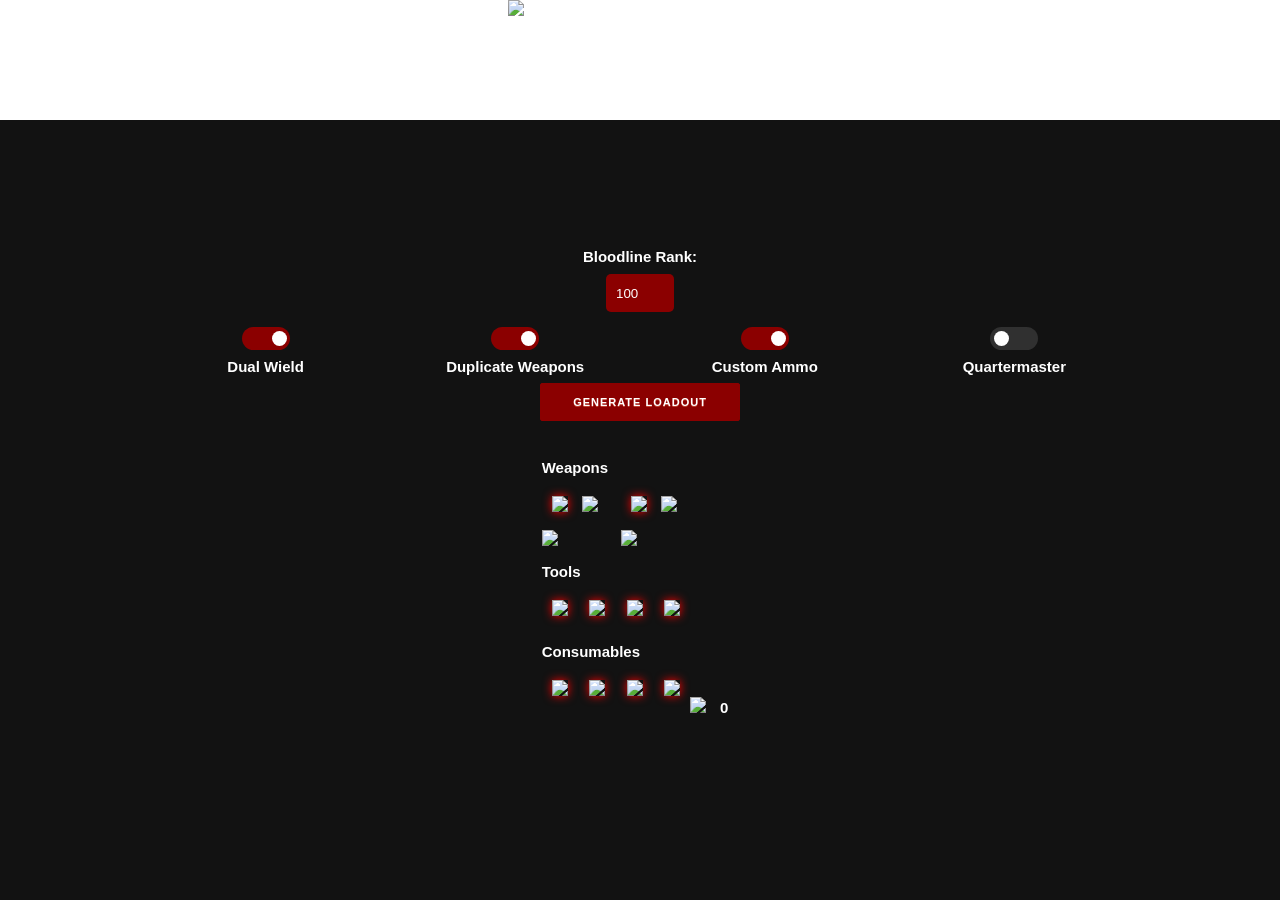
==== chaos-loadout.html @ 26f7b13d "updated to include the new external skeleton.css library. not much has change apart from some format" ====
<!DOCTYPE html>

<html lang="en">

<head>
  <meta charset="utf-8">
  <title>Hunt Random Loadout Generator</title>
  <meta name="description" content="A random loadout generator for the game Hunt : Showdown.">
  <meta name="author" content="RichardCQC">
  <link rel="stylesheet" href="ext/Skeleton-2.0.4/css/skeleton.css">
  <link rel="stylesheet" href="css/style.css">

  <script src="js/script.js"></script>
  <script>
    window.onload = function () {
      setParameterValues();
      activateEvents();
    }
  </script>
  <link rel="icon" type="image/png" href="img/navicon.png">
</head>

<body>
  <div class="full-width-container">
    <div class="row">
      <div class="header">
        <img src="img/banner.jpg" alt="Hunt Showndown Loadout Generator" />
      </div>
    </div>
    <div class="row grey-background">
      <div class="option-menu">
        <div class="one columns">
          <a id="nav-toggle" class="noselect" onclick="toggleMenu()">&#9776;</a>
        </div>
        <div id="menu" class="eleven columns">
          <div class="three columns option">
            <label class="switch">
              <input type="checkbox" id="sound" name="sound" checked />
              <span class="slider round"></span>
            </label>
            <label for="sound">Sound</label>
          </div>
          <div class="three columns option">
            <label class="switch">
              <input type="checkbox" id="anim" name="anim" checked />
              <span class="slider round"></span>
            </label>
            <label for="anim">Roll Animation</label>
          </div>
          <div class="three columns option">
            <a class="linkbutton" href="home.html">Back to Home!</a>
          </div>
        </div>
      </div>
    </div>
  </div>
  <div class="container">
    <div class="row">
      <div class="body-content">
        <form onsubmit="return false">
          <div class="row">
            <label for="rank">Bloodline Rank:</label>
            <input type="number" id="rank" name="rank" min="1" max="100" value="100">
          </div>
          <div class="row">
            <div class="three columns option">
              <label class="switch">
                <input type="checkbox" id="dual" name="dual" checked />
                <span class="slider round"></span>
              </label>
              <label for="dual">Dual Wield</label>
            </div>
            <div class="three columns option">
              <label class="switch">
                <input type="checkbox" id="dup" name="dup" checked />
                <span class="slider round"></span>
              </label>
              <label for="dup">Duplicate Weapons</label>
            </div>
            <div class="three columns option">
              <label class="switch">
                <input type="checkbox" id="customammo" name="customammo" checked />
                <span class="slider round"></span>
              </label>
              <label for="customammo">Custom Ammo</label>
            </div>
            <div class="three columns option">
              <label class="switch">
                <input type="checkbox" id="quartermaster" name="quartermaster" />
                <span class="slider round"></span>
              </label>
              <label for="quartermaster">Quartermaster</label>
            </div>
          </div>
          <div class="row">
            <button id="generate_loadout" type="submit" class="red-button">Generate Loadout</button>
          </div>
        </form>
      </div>
    </div>

    <div class="row loadout"> 
        <label>Weapons</label>
        <div class="row">

          <div class="six columns">
            <input type="checkbox" id="weapon1" checked="true" />
            <label class="noselect" for="weapon1"><img id="w1" src="img/emptyLarge.jpg" /></label>
            <img class="hover1" src="img/reroll.jpg" onclick="reroll('weapon1')" />
            <img class="hover2" src="img/previous.jpg" onclick="previous('weapon1')" />
            <img class="overlay1" id="w1a1" src="img/ammo/none.png" />
            <img class="overlay2" id="w1a2" src="img/ammo/none.png" />
          </div>
          <div class="six columns">
            <input type="checkbox" id="weapon2" checked="true" />
            <label class="noselect" for="weapon2"><img id="w2" src="img/emptySmall.jpg" /></label>
            <img class="hover1" src="img/reroll.jpg" onclick="reroll('weapon2')" />
            <img class="hover2" src="img/previous.jpg" onclick="previous('weapon2')" />
            <img class="overlay1" id="w2a1" src="img/ammo/none.png" />
            <img class="overlay2" id="w2a2" src="img/ammo/none.png" />
          </div>
        </div>
        <label>Tools</label>
        <div class="row">
          <div class="three columns">
            <input type="checkbox" class="tool" id="tool1" checked />
            <label class="noselect" for="tool1"><img id="t1" src="img/emptySmall.jpg" /></label>
            <img class="hover1" src="img/reroll.jpg" onclick="reroll('tool1')" />
            <img class="hover2" src="img/previous.jpg" onclick="previous('tool1')" />
          </div>
          <div class="three columns">
            <input type="checkbox" class="tool" id="tool2" checked />
            <label class="noselect" for="tool2"><img id="t2" src="img/emptySmall.jpg" /></label>
            <img class="hover1" src="img/reroll.jpg" onclick="reroll('tool2')" />
            <img class="hover2" src="img/previous.jpg" onclick="previous('tool2')" />
          </div>
          <div class="three columns">
            <input type="checkbox" class="tool" id="tool3" checked />
            <label class="noselect" for="tool3"><img id="t3" src="img/emptySmall.jpg" /></label>
            <img class="hover1" src="img/reroll.jpg" onclick="reroll('tool3')" />
            <img class="hover2" src="img/previous.jpg" onclick="previous('tool3')" />
          </div>
          <div class="three columns">
            <input type="checkbox" class="tool" id="tool4" checked />
            <label class="noselect" for="tool4"><img id="t4" src="img/emptySmall.jpg" /></label>
            <img class="hover1" src="img/reroll.jpg" onclick="reroll('tool4')" />
            <img class="hover2" src="img/previous.jpg" onclick="previous('tool4')" />
          </div>
        </div>
        <label>Consumables</label>
        <div class="row">
          <div class="three columns">
            <input type="checkbox" id="consumable1" checked />
            <label class="noselect" for="consumable1"><img id="c1" src="img/emptySmall.jpg" /></label>
            <img class="hover1" src="img/reroll.jpg" onclick="reroll('consumable1')" />
            <img class="hover2" src="img/previous.jpg" onclick="previous('consumable1')" />
          </div>
          <div class="three columns">
            <input type="checkbox" id="consumable2" checked />
            <label class="noselect" for="consumable2"><img id="c2" src="img/emptySmall.jpg" /></label>
            <img class="hover1" src="img/reroll.jpg" onclick="reroll('consumable2')" />
            <img class="hover2" src="img/previous.jpg" onclick="previous('consumable2')" />
          </div>
          <div class="three columns">
            <input type="checkbox" id="consumable3" checked />
            <label class="noselect" for="consumable3"><img id="c3" src="img/emptySmall.jpg" /></label>
            <img class="hover1" src="img/reroll.jpg" onclick="reroll('consumable3')" />
            <img class="hover2" src="img/previous.jpg" onclick="previous('consumable3')" />
          </div>
          <div class="three columns">
            <input type="checkbox" id="consumable4" checked />
            <label class="noselect" for="consumable4"><img id="c4" src="img/emptySmall.jpg" /></label>
            <img class="hover1" src="img/reroll.jpg" onclick="reroll('consumable4')" />
            <img class="hover2" src="img/previous.jpg" onclick="previous('consumable4')" />
          </div>
        </div>
        <div id="under">
          <img src="img/dollars.png" />
          <label id="priceTotal">0</label>
        </div>
    </div>




    <audio id="tick" autoplay="autoplay">
      <source src="sound/tick.wav">
      </source>
    </audio>
    <audio id="found" autoplay="autoplay">
      <source src="sound/found.m4a">
      </source>
    </audio>
  </div>
</body>

</html>
---- ext/Skeleton-2.0.4/css/skeleton.css ----
/*
* Skeleton V2.0.4
* Copyright 2014, Dave Gamache
* www.getskeleton.com
* Free to use under the MIT license.
* http://www.opensource.org/licenses/mit-license.php
* 12/29/2014
*/


/* Table of contents
––––––––––––––––––––––––––––––––––––––––––––––––––
- Grid
- Base Styles
- Typography
- Links
- Buttons
- Forms
- Lists
- Code
- Tables
- Spacing
- Utilities
- Clearing
- Media Queries
*/


/* Grid
–––––––––––––––––––––––––––––––––––––––––––––––––– */
.container {
  position: relative;
  width: 100%;
  max-width: 960px;
  margin: 0 auto;
  padding: 0 20px;
  box-sizing: border-box; }
.column,
.columns {
  width: 100%;
  float: left;
  box-sizing: border-box; }

/* For devices larger than 400px */
@media (min-width: 400px) {
  .container {
    width: 85%;
    padding: 0; }
}

/* For devices larger than 550px */
@media (min-width: 550px) {
  .container {
    width: 80%; }
  .column,
  .columns {
    margin-left: 4%; }
  .column:first-child,
  .columns:first-child {
    margin-left: 0; }

  .one.column,
  .one.columns                    { width: 4.66666666667%; }
  .two.columns                    { width: 13.3333333333%; }
  .three.columns                  { width: 22%;            }
  .four.columns                   { width: 30.6666666667%; }
  .five.columns                   { width: 39.3333333333%; }
  .six.columns                    { width: 48%;            }
  .seven.columns                  { width: 56.6666666667%; }
  .eight.columns                  { width: 65.3333333333%; }
  .nine.columns                   { width: 74.0%;          }
  .ten.columns                    { width: 82.6666666667%; }
  .eleven.columns                 { width: 91.3333333333%; }
  .twelve.columns                 { width: 100%; margin-left: 0; }

  .one-third.column               { width: 30.6666666667%; }
  .two-thirds.column              { width: 65.3333333333%; }

  .one-half.column                { width: 48%; }

  /* Offsets */
  .offset-by-one.column,
  .offset-by-one.columns          { margin-left: 8.66666666667%; }
  .offset-by-two.column,
  .offset-by-two.columns          { margin-left: 17.3333333333%; }
  .offset-by-three.column,
  .offset-by-three.columns        { margin-left: 26%;            }
  .offset-by-four.column,
  .offset-by-four.columns         { margin-left: 34.6666666667%; }
  .offset-by-five.column,
  .offset-by-five.columns         { margin-left: 43.3333333333%; }
  .offset-by-six.column,
  .offset-by-six.columns          { margin-left: 52%;            }
  .offset-by-seven.column,
  .offset-by-seven.columns        { margin-left: 60.6666666667%; }
  .offset-by-eight.column,
  .offset-by-eight.columns        { margin-left: 69.3333333333%; }
  .offset-by-nine.column,
  .offset-by-nine.columns         { margin-left: 78.0%;          }
  .offset-by-ten.column,
  .offset-by-ten.columns          { margin-left: 86.6666666667%; }
  .offset-by-eleven.column,
  .offset-by-eleven.columns       { margin-left: 95.3333333333%; }

  .offset-by-one-third.column,
  .offset-by-one-third.columns    { margin-left: 34.6666666667%; }
  .offset-by-two-thirds.column,
  .offset-by-two-thirds.columns   { margin-left: 69.3333333333%; }

  .offset-by-one-half.column,
  .offset-by-one-half.columns     { margin-left: 52%; }

}


/* Base Styles
–––––––––––––––––––––––––––––––––––––––––––––––––– */
/* NOTE
html is set to 62.5% so that all the REM measurements throughout Skeleton
are based on 10px sizing. So basically 1.5rem = 15px :) */
html {
  font-size: 62.5%; }
body {
  font-size: 1.5em; /* currently ems cause chrome bug misinterpreting rems on body element */
  line-height: 1.6;
  font-weight: 400;
  font-family: "Raleway", "HelveticaNeue", "Helvetica Neue", Helvetica, Arial, sans-serif;
  color: #222; }


/* Typography
–––––––––––––––––––––––––––––––––––––––––––––––––– */
h1, h2, h3, h4, h5, h6 {
  margin-top: 0;
  margin-bottom: 2rem;
  font-weight: 300; }
h1 { font-size: 4.0rem; line-height: 1.2;  letter-spacing: -.1rem;}
h2 { font-size: 3.6rem; line-height: 1.25; letter-spacing: -.1rem; }
h3 { font-size: 3.0rem; line-height: 1.3;  letter-spacing: -.1rem; }
h4 { font-size: 2.4rem; line-height: 1.35; letter-spacing: -.08rem; }
h5 { font-size: 1.8rem; line-height: 1.5;  letter-spacing: -.05rem; }
h6 { font-size: 1.5rem; line-height: 1.6;  letter-spacing: 0; }

/* Larger than phablet */
@media (min-width: 550px) {
  h1 { font-size: 5.0rem; }
  h2 { font-size: 4.2rem; }
  h3 { font-size: 3.6rem; }
  h4 { font-size: 3.0rem; }
  h5 { font-size: 2.4rem; }
  h6 { font-size: 1.5rem; }
}

p {
  margin-top: 0; }


/* Links
–––––––––––––––––––––––––––––––––––––––––––––––––– */
a {
  color: #1EAEDB; }
a:hover {
  color: #0FA0CE; }


/* Buttons
–––––––––––––––––––––––––––––––––––––––––––––––––– */
.button,
button,
input[type="submit"],
input[type="reset"],
input[type="button"] {
  display: inline-block;
  height: 38px;
  padding: 0 30px;
  color: #555;
  text-align: center;
  font-size: 11px;
  font-weight: 600;
  line-height: 38px;
  letter-spacing: .1rem;
  text-transform: uppercase;
  text-decoration: none;
  white-space: nowrap;
  background-color: transparent;
  border-radius: 4px;
  border: 1px solid #bbb;
  cursor: pointer;
  box-sizing: border-box; }
.button:hover,
button:hover,
input[type="submit"]:hover,
input[type="reset"]:hover,
input[type="button"]:hover,
.button:focus,
button:focus,
input[type="submit"]:focus,
input[type="reset"]:focus,
input[type="button"]:focus {
  color: #333;
  border-color: #888;
  outline: 0; }
.button.button-primary,
button.button-primary,
input[type="submit"].button-primary,
input[type="reset"].button-primary,
input[type="button"].button-primary {
  color: #FFF;
  background-color: #33C3F0;
  border-color: #33C3F0; }
.button.button-primary:hover,
button.button-primary:hover,
input[type="submit"].button-primary:hover,
input[type="reset"].button-primary:hover,
input[type="button"].button-primary:hover,
.button.button-primary:focus,
button.button-primary:focus,
input[type="submit"].button-primary:focus,
input[type="reset"].button-primary:focus,
input[type="button"].button-primary:focus {
  color: #FFF;
  background-color: #1EAEDB;
  border-color: #1EAEDB; }


/* Forms
–––––––––––––––––––––––––––––––––––––––––––––––––– */
input[type="email"],
input[type="number"],
input[type="search"],
input[type="text"],
input[type="tel"],
input[type="url"],
input[type="password"],
textarea,
select {
  height: 38px;
  padding: 6px 10px; /* The 6px vertically centers text on FF, ignored by Webkit */
  background-color: #fff;
  border: 1px solid #D1D1D1;
  border-radius: 4px;
  box-shadow: none;
  box-sizing: border-box; }
/* Removes awkward default styles on some inputs for iOS */
input[type="email"],
input[type="number"],
input[type="search"],
input[type="text"],
input[type="tel"],
input[type="url"],
input[type="password"],
textarea {
  -webkit-appearance: none;
     -moz-appearance: none;
          appearance: none; }
textarea {
  min-height: 65px;
  padding-top: 6px;
  padding-bottom: 6px; }
input[type="email"]:focus,
input[type="number"]:focus,
input[type="search"]:focus,
input[type="text"]:focus,
input[type="tel"]:focus,
input[type="url"]:focus,
input[type="password"]:focus,
textarea:focus,
select:focus {
  border: 1px solid #33C3F0;
  outline: 0; }
label,
legend {
  display: block;
  margin-bottom: .5rem;
  font-weight: 600; }
fieldset {
  padding: 0;
  border-width: 0; }
input[type="checkbox"],
input[type="radio"] {
  display: inline; }
label > .label-body {
  display: inline-block;
  margin-left: .5rem;
  font-weight: normal; }


/* Lists
–––––––––––––––––––––––––––––––––––––––––––––––––– */
ul {
  list-style: circle inside; }
ol {
  list-style: decimal inside; }
ol, ul {
  padding-left: 0;
  margin-top: 0; }
ul ul,
ul ol,
ol ol,
ol ul {
  margin: 1.5rem 0 1.5rem 3rem;
  font-size: 90%; }
li {
  margin-bottom: 1rem; }


/* Code
–––––––––––––––––––––––––––––––––––––––––––––––––– */
code {
  padding: .2rem .5rem;
  margin: 0 .2rem;
  font-size: 90%;
  white-space: nowrap;
  background: #F1F1F1;
  border: 1px solid #E1E1E1;
  border-radius: 4px; }
pre > code {
  display: block;
  padding: 1rem 1.5rem;
  white-space: pre; }


/* Tables
–––––––––––––––––––––––––––––––––––––––––––––––––– */
th,
td {
  padding: 12px 15px;
  text-align: left;
  border-bottom: 1px solid #E1E1E1; }
th:first-child,
td:first-child {
  padding-left: 0; }
th:last-child,
td:last-child {
  padding-right: 0; }


/* Spacing
–––––––––––––––––––––––––––––––––––––––––––––––––– */
button,
.button {
  margin-bottom: 1rem; }
input,
textarea,
select,
fieldset {
  margin-bottom: 1.5rem; }
pre,
blockquote,
dl,
figure,
table,
p,
ul,
ol,
form {
  margin-bottom: 2.5rem; }


/* Utilities
–––––––––––––––––––––––––––––––––––––––––––––––––– */
.u-full-width {
  width: 100%;
  box-sizing: border-box; }
.u-max-full-width {
  max-width: 100%;
  box-sizing: border-box; }
.u-pull-right {
  float: right; }
.u-pull-left {
  float: left; }


/* Misc
–––––––––––––––––––––––––––––––––––––––––––––––––– */
hr {
  margin-top: 3rem;
  margin-bottom: 3.5rem;
  border-width: 0;
  border-top: 1px solid #E1E1E1; }


/* Clearing
–––––––––––––––––––––––––––––––––––––––––––––––––– */

/* Self Clearing Goodness */
.container:after,
.row:after,
.u-cf {
  content: "";
  display: table;
  clear: both; }


/* Media Queries
–––––––––––––––––––––––––––––––––––––––––––––––––– */
/*
Note: The best way to structure the use of media queries is to create the queries
near the relevant code. For example, if you wanted to change the styles for buttons
on small devices, paste the mobile query code up in the buttons section and style it
there.
*/


/* Larger than mobile */
@media (min-width: 400px) {}

/* Larger than phablet (also point when grid becomes active) */
@media (min-width: 550px) {}

/* Larger than tablet */
@media (min-width: 750px) {}

/* Larger than desktop */
@media (min-width: 1000px) {}

/* Larger than Desktop HD */
@media (min-width: 1200px) {}
---- css/style.css ----
html, body {
	 width: 100%;
	 height: 100%;
	 margin:0;
	 text-align: center;
	 position: relative;
	 color: white;
	 font-family: sans-serif;
	 background-color: #121212;
	}

.header {
	position: absolute;
	top: 0;
	left: 0;
	width: 100%;
	height: 120px;
	line-height: 120px;
	text-align: center;
	background-color: #ffffff;
}

.header img {
	height: 157px;
	width: 1920px;
}

.footer {
	position: absolute;
	bottom: 0;
	left: 0;
	width: 100%;
	height: 30px;
	line-height: 30px;
	text-align: center;
	background-color: #ffffff;
}

.body-content{
	margin: 0 auto;
	padding-top: 180px;
	max-width: 1200px;
	width: 100%;
	height: 100%;
}

.loadout {
	margin: 0;
	position: relative;
	display: inline-block;
	text-align: left;
	max-width: 500px;
	color: white;
}

.loadout ul {
  list-style-type: none;
}

.loadout li {
  display: block;
}

.loadout input[type="checkbox"] {
  display: none;
}

.loadout div label:first-of-type {
  display: inline-block;
  margin: 10px;
  cursor: pointer;
}

.loadout div label img {
  transition-duration: 0.2s;
  transform-origin: 50% 50%;
  z-index: -1;
}

.loadout :checked + label img {
  box-shadow: 0 0 10px red;
}

.loadout div {
	display: inline-block;
	position: relative;
}

button.red-button {
    background: #8B0000; 
    border: 1px solid #8B0000;
    color: white;
    line-height: 25px;
    width: 200px;
    padding: 5px 10px;
    border-radius: 2px;
    outline: none;
    text-shadow: 0 1px 0 #C04131;

}

button.red-button:hover {
     background: #FF0000;
     border: 1px solid #FF0000;
}

button.red-button:active {
    background: #8B0000;
    border: 1px solid #8B0000;
}

/* no data, no button */
button.red-button:disabled {
    background: #ccc;
    color: #000;
    border: 1px solid #ccc;
}

div.option {
	display: inline-block;
	width: 200px;
	line-height: 23px;
	text-align: center;
}

img.hover1 {
	display: none;
	position: absolute;
	z-index: 100000;
	left: 13px;
	top: 13px;
	cursor: pointer;
	border: 1px solid black;
}

img.hover2 {
	display: none;
	position: absolute;
	z-index: 100000;
	left: 46px;
	top: 13px;
	cursor: pointer;
	border: 1px solid black;
}

img.hover1:hover, img.hover2:hover {
	box-shadow: 0 0 5px white; 
}

.loadout div:hover img.hover1, .loadout div:hover img.hover2 {
	display: inline-block;
}

form .switch {
  position: relative;
  display: inline-block;
  width: 48px;
  height: 23px;
}

/* Hide default HTML checkbox */
form .switch input {
  opacity: 0;
  width: 0;
  height: 0;
}

/* The slider */
form .slider {
  position: absolute;
  cursor: pointer;
  top: 0;
  left: 0;
  right: 0;
  bottom: 0;
  background-color: #303030;
  -webkit-transition: .4s;
  transition: .4s;
}

form .slider:before {
  position: absolute;
  content: "";
  height: 15px;
  width: 15px;
  left: 4px;
  bottom: 4px;
  background-color: white;
  -webkit-transition: .4s;
  transition: .4s;
}

form input:checked + .slider {
  background-color: #8B0000;
}

form input:focus + .slider {
  box-shadow: 0 0 1px #8B0000;
}

form input:checked + .slider:before {
  -webkit-transform: translateX(26px);
  -ms-transform: translateX(26px);
  transform: translateX(26px);
}

/* Rounded sliders */
form .slider.round {
  border-radius: 34px;
}

form .slider.round:before {
  border-radius: 50%;
}

input[type="number"] {
  background-color: #8B0000;
  color: white;
  border-style: solid;
  border-color: black;
  border-radius: 5px;
  border-width: 0px;
  line-height: 27px;
}
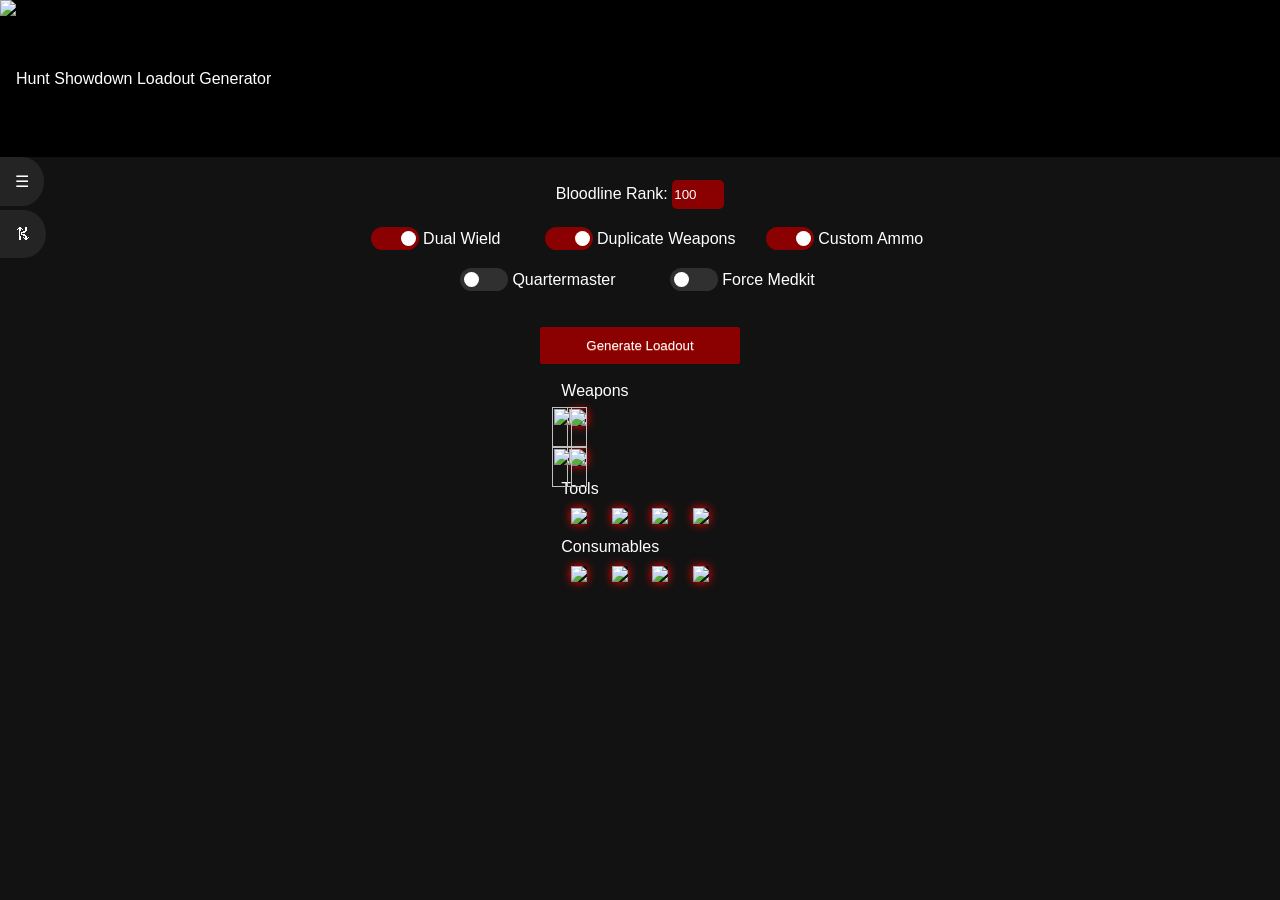
==== commit efd5d130: "Updated for Hunt 1.13.1" ====
--- a/chaos-loadout.html
+++ b/chaos-loadout.html
@@ -1,197 +1,434 @@
 <!DOCTYPE html>
 
 <html lang="en">
-
 <head>
   <meta charset="utf-8">
+  <META HTTP-EQUIV="CACHE-CONTROL" CONTENT="NO-CACHE">
+  <META HTTP-EQUIV="EXPIRES" CONTENT="Mon, 20 Feb 2012 00:00:01 GMT">
   <title>Hunt Random Loadout Generator</title>
   <meta name="description" content="A random loadout generator for the game Hunt : Showdown.">
   <meta name="author" content="RichardCQC">
-  <link rel="stylesheet" href="ext/Skeleton-2.0.4/css/skeleton.css">
-  <link rel="stylesheet" href="css/style.css">
-
-  <script src="js/script.js"></script>
+  <meta name="viewport" content="width=device-width, initial-scale=1" />
+  <link rel="stylesheet" href="css/style.css?v=4">
+  <script src="js/script.js?v=11"></script>
   <script>
-    window.onload = function () {
+    window.onload = function() {
       setParameterValues();
       activateEvents();
     }
   </script>
-  <link rel="icon" type="image/png" href="img/navicon.png">
+  <link rel="icon" 
+      type="image/png" 
+      href="img/navicon.png">
 </head>
 
 <body>
-  <div class="full-width-container">
-    <div class="row">
-      <div class="header">
-        <img src="img/banner.jpg" alt="Hunt Showndown Loadout Generator" />
+  <div class="header">
+    <img src="img/banner.jpg" alt="Hunt Showdown Loadout Generator"/>
+  </div>
+  <div class="main-content">
+    <div class="option-menu">
+      <a id="nav-toggle" class="noselect" onclick="toggleMenu()">&#9776;</a>
+      <span id="menu">
+        <div class="option">
+          <label class="switch">
+            <input type="checkbox" id="sound" name="sound" checked />
+            <span class="slider round"></span>
+          </label>
+          <label for="sound">Sound</label>
+        </div>
+        <div class="option">
+          <label class="switch">
+            <input type="checkbox" id="anim" name="anim"  checked />
+            <span class="slider round"></span>
+          </label>
+          <label for="anim">Roll Animation</label>
+        </div>
+        <div class = "option">
+          <a class = "linkbutton" href="home.html">Back to Home!</a>
+        </div>
+      </span>
+    </div>
+    <div class="changelog-menu">
+      <div>
+        <a id="nav-toggle" class="noselect" onclick="toggleChangelog()">&#9941;</a>
       </div>
+      <span id="changelog">
+        <div class="changelog-title">Changelog</div>
+        <ul>
+          <li>2023-09-08 - Updated for Hunt 1.13.1</li>
+          <li>2023-03-08 - Updated for Hunt 1.11.0.4 patch.</li>
+          <li>2022-10-25 - Updated for Hunt 1.10 patch.</li>
+          <li>2022-08-01 - Updated for Serpent Moon Event.</li>
+          <li>2022-05-25 - Updated for Hunt 1.8.1.</li>
+          <li>2022-02-22 - Updated for Hunt 1.7.2 and improved generation logic.</li>
+          <li>2021-11-25 - Added force medkit option and mobile zoom fix.</li>
+          <li>2021-11-25 - Updated for Hunt 1.7 patch.</li>
+          <li>2021-10-17 - Updated for Hunt 1.6.2 patch.</li>
+          <li>2021-10-02 - Preloaded images.</li>
+          <li>2021-09-28 - Updated for Hunt 1.6.1.3 patch.</li>
+        </ul>
+      </span>
     </div>
-    <div class="row grey-background">
-      <div class="option-menu">
-        <div class="one columns">
-          <a id="nav-toggle" class="noselect" onclick="toggleMenu()">&#9776;</a>
-        </div>
-        <div id="menu" class="eleven columns">
-          <div class="three columns option">
+    <audio id="tick" autoplay="autoplay">
+      <source src="sound/tick.wav"></source>
+    </audio>
+    <audio id="found" autoplay="autoplay">
+      <source src="sound/found.m4a"></source>
+    </audio>
+  	<div class="body-content">
+      <form onsubmit="return false">
+        <label for="rank">Bloodline Rank:</label>
+        <input type="number" id="rank" name="rank" min="1" max="100" value="100">
+        <br><br>
+        <div id="option-panel">
+          <div class="option">
             <label class="switch">
-              <input type="checkbox" id="sound" name="sound" checked />
+              <input type="checkbox" id="dual" name="dual" checked />
               <span class="slider round"></span>
             </label>
-            <label for="sound">Sound</label>
-          </div>
-          <div class="three columns option">
+            <label for="dual">Dual Wield</label>
+          </div>
+          <div class="option">
             <label class="switch">
-              <input type="checkbox" id="anim" name="anim" checked />
+              <input type="checkbox" id="dup" name="dup" checked />
               <span class="slider round"></span>
             </label>
-            <label for="anim">Roll Animation</label>
-          </div>
-          <div class="three columns option">
-            <a class="linkbutton" href="home.html">Back to Home!</a>
+            <label for="dup">Duplicate Weapons</label>
+          </div>
+          <div class="option">
+            <label class="switch">
+              <input type="checkbox" id="customammo" name="customammo" checked />
+              <span class="slider round"></span>
+            </label>
+            <label for="customammo">Custom Ammo</label>
+          </div>
+          <br><br>
+          <div class="option">
+            <label class="switch">
+              <input type="checkbox" id="quartermaster" name="quartermaster" />
+              <span class="slider round"></span>
+            </label>
+            <label for="quartermaster">Quartermaster</label>
+          </div>
+          <div class="option">
+            <label class="switch">
+              <input type="checkbox" id="med" name="med"/>
+              <span class="slider round"></span>
+            </label>
+            <label for="med">Force Medkit</label>
           </div>
         </div>
-      </div>
-    </div>
+        <br><br>
+        <button id="generate_loadout" type="submit" class="red-button">Generate Loadout</button>
+        <br><br>
+      </form>
+        <div class="loadout">
+          <form>
+          <label>Weapons</label>
+          <li>
+            <div>
+              <input type="checkbox" id="weapon1" checked="true" />
+              <label class="noselect" for="weapon1"><img id="w1" src="img/emptyLarge.jpg"/></label>
+              <img class="hover1" src="img/reroll.jpg" onclick="reroll('weapon1')" />
+              <img class="hover2" src="img/previous.jpg" onclick="previous('weapon1')" />
+              <img class="overlay1" id="w1a1" src = "img/ammo/none.png"/>
+              <img class="overlay2" id="w1a2" src = "img/ammo/none.png"/>
+            </div>
+          </li>
+          <li>
+            <div>
+              <input type="checkbox" id="weapon2" checked="true" />
+              <label class="noselect" for="weapon2"><img id="w2" src="img/emptySmall.jpg"/></label>
+              <img class="hover1" src="img/reroll.jpg" onclick="reroll('weapon2')" />
+              <img class="hover2" src="img/previous.jpg" onclick="previous('weapon2')" />
+              <img class="overlay1" id="w2a1" src = "img/ammo/none.png"/>
+              <img class="overlay2" id="w2a2" src = "img/ammo/none.png"/>
+            </div>
+          </li>
+          <label>Tools</label>
+          <li>
+            <div>
+              <input type="checkbox" class="tool" id="tool1" checked />
+              <label class="noselect" for="tool1"><img id="t1" src="img/emptySmall.jpg"/></label> 
+              <img class="hover1" src="img/reroll.jpg" onclick="reroll('tool1')" />
+              <img class="hover2" src="img/previous.jpg" onclick="previous('tool1')" />
+            </div>
+            <div>
+              <input type="checkbox" class="tool" id="tool2" checked />
+              <label class="noselect" for="tool2"><img id="t2" src="img/emptySmall.jpg"/></label> 
+              <img class="hover1" src="img/reroll.jpg" onclick="reroll('tool2')" />
+              <img class="hover2" src="img/previous.jpg" onclick="previous('tool2')" />
+            </div>
+            <div>
+              <input type="checkbox" class="tool" id="tool3" checked />
+              <label class="noselect" for="tool3"><img id="t3" src="img/emptySmall.jpg"/></label>
+              <img class="hover1" src="img/reroll.jpg" onclick="reroll('tool3')" />
+              <img class="hover2" src="img/previous.jpg" onclick="previous('tool3')" />
+            </div>
+            <div>
+              <input type="checkbox" class="tool" id="tool4" checked />
+              <label class="noselect" for="tool4"><img id="t4" src="img/emptySmall.jpg"/></label> 
+              <img class="hover1" src="img/reroll.jpg" onclick="reroll('tool4')" />
+              <img class="hover2" src="img/previous.jpg" onclick="previous('tool4')" />
+            </div>
+          </li>
+          <label>Consumables</label>
+          <li>
+            <div>
+              <input type="checkbox" id="consumable1" checked />
+              <label class="noselect" for="consumable1"><img id="c1" src="img/emptySmall.jpg"/></label>
+              <img class="hover1" src="img/reroll.jpg" onclick="reroll('consumable1')" />
+              <img class="hover2" src="img/previous.jpg" onclick="previous('consumable1')" />
+            </div>
+            <div>
+              <input type="checkbox" id="consumable2" checked />
+              <label class="noselect" for="consumable2"><img id="c2" src="img/emptySmall.jpg"/></label> 
+              <img class="hover1" src="img/reroll.jpg" onclick="reroll('consumable2')" />
+              <img class="hover2" src="img/previous.jpg" onclick="previous('consumable2')" />
+            </div>
+            <div>
+              <input type="checkbox" id="consumable3" checked />
+              <label class="noselect" for="consumable3"><img id="c3" src="img/emptySmall.jpg"/></label> 
+              <img class="hover1" src="img/reroll.jpg" onclick="reroll('consumable3')" />
+              <img class="hover2" src="img/previous.jpg" onclick="previous('consumable3')" />
+            </div>
+            <div>
+              <input type="checkbox" id="consumable4" checked />
+              <label class="noselect" for="consumable4"><img id="c4" src="img/emptySmall.jpg"/></label> 
+              <img class="hover1" src="img/reroll.jpg" onclick="reroll('consumable4')" />
+              <img class="hover2" src="img/previous.jpg" onclick="previous('consumable4')" />
+            </div>
+          </li>
+          <div id="under">
+            <img src="img/dollars.png"/>
+            <label id="priceTotal">0</label>
+          </div>
+        </form>
+        </div>
+  	</div>
   </div>
-  <div class="container">
-    <div class="row">
-      <div class="body-content">
-        <form onsubmit="return false">
-          <div class="row">
-            <label for="rank">Bloodline Rank:</label>
-            <input type="number" id="rank" name="rank" min="1" max="100" value="100">
-          </div>
-          <div class="row">
-            <div class="three columns option">
-              <label class="switch">
-                <input type="checkbox" id="dual" name="dual" checked />
-                <span class="slider round"></span>
-              </label>
-              <label for="dual">Dual Wield</label>
-            </div>
-            <div class="three columns option">
-              <label class="switch">
-                <input type="checkbox" id="dup" name="dup" checked />
-                <span class="slider round"></span>
-              </label>
-              <label for="dup">Duplicate Weapons</label>
-            </div>
-            <div class="three columns option">
-              <label class="switch">
-                <input type="checkbox" id="customammo" name="customammo" checked />
-                <span class="slider round"></span>
-              </label>
-              <label for="customammo">Custom Ammo</label>
-            </div>
-            <div class="three columns option">
-              <label class="switch">
-                <input type="checkbox" id="quartermaster" name="quartermaster" />
-                <span class="slider round"></span>
-              </label>
-              <label for="quartermaster">Quartermaster</label>
-            </div>
-          </div>
-          <div class="row">
-            <button id="generate_loadout" type="submit" class="red-button">Generate Loadout</button>
-          </div>
-        </form>
-      </div>
-    </div>
-
-    <div class="row loadout"> 
-        <label>Weapons</label>
-        <div class="row">
-
-          <div class="six columns">
-            <input type="checkbox" id="weapon1" checked="true" />
-            <label class="noselect" for="weapon1"><img id="w1" src="img/emptyLarge.jpg" /></label>
-            <img class="hover1" src="img/reroll.jpg" onclick="reroll('weapon1')" />
-            <img class="hover2" src="img/previous.jpg" onclick="previous('weapon1')" />
-            <img class="overlay1" id="w1a1" src="img/ammo/none.png" />
-            <img class="overlay2" id="w1a2" src="img/ammo/none.png" />
-          </div>
-          <div class="six columns">
-            <input type="checkbox" id="weapon2" checked="true" />
-            <label class="noselect" for="weapon2"><img id="w2" src="img/emptySmall.jpg" /></label>
-            <img class="hover1" src="img/reroll.jpg" onclick="reroll('weapon2')" />
-            <img class="hover2" src="img/previous.jpg" onclick="previous('weapon2')" />
-            <img class="overlay1" id="w2a1" src="img/ammo/none.png" />
-            <img class="overlay2" id="w2a2" src="img/ammo/none.png" />
-          </div>
-        </div>
-        <label>Tools</label>
-        <div class="row">
-          <div class="three columns">
-            <input type="checkbox" class="tool" id="tool1" checked />
-            <label class="noselect" for="tool1"><img id="t1" src="img/emptySmall.jpg" /></label>
-            <img class="hover1" src="img/reroll.jpg" onclick="reroll('tool1')" />
-            <img class="hover2" src="img/previous.jpg" onclick="previous('tool1')" />
-          </div>
-          <div class="three columns">
-            <input type="checkbox" class="tool" id="tool2" checked />
-            <label class="noselect" for="tool2"><img id="t2" src="img/emptySmall.jpg" /></label>
-            <img class="hover1" src="img/reroll.jpg" onclick="reroll('tool2')" />
-            <img class="hover2" src="img/previous.jpg" onclick="previous('tool2')" />
-          </div>
-          <div class="three columns">
-            <input type="checkbox" class="tool" id="tool3" checked />
-            <label class="noselect" for="tool3"><img id="t3" src="img/emptySmall.jpg" /></label>
-            <img class="hover1" src="img/reroll.jpg" onclick="reroll('tool3')" />
-            <img class="hover2" src="img/previous.jpg" onclick="previous('tool3')" />
-          </div>
-          <div class="three columns">
-            <input type="checkbox" class="tool" id="tool4" checked />
-            <label class="noselect" for="tool4"><img id="t4" src="img/emptySmall.jpg" /></label>
-            <img class="hover1" src="img/reroll.jpg" onclick="reroll('tool4')" />
-            <img class="hover2" src="img/previous.jpg" onclick="previous('tool4')" />
-          </div>
-        </div>
-        <label>Consumables</label>
-        <div class="row">
-          <div class="three columns">
-            <input type="checkbox" id="consumable1" checked />
-            <label class="noselect" for="consumable1"><img id="c1" src="img/emptySmall.jpg" /></label>
-            <img class="hover1" src="img/reroll.jpg" onclick="reroll('consumable1')" />
-            <img class="hover2" src="img/previous.jpg" onclick="previous('consumable1')" />
-          </div>
-          <div class="three columns">
-            <input type="checkbox" id="consumable2" checked />
-            <label class="noselect" for="consumable2"><img id="c2" src="img/emptySmall.jpg" /></label>
-            <img class="hover1" src="img/reroll.jpg" onclick="reroll('consumable2')" />
-            <img class="hover2" src="img/previous.jpg" onclick="previous('consumable2')" />
-          </div>
-          <div class="three columns">
-            <input type="checkbox" id="consumable3" checked />
-            <label class="noselect" for="consumable3"><img id="c3" src="img/emptySmall.jpg" /></label>
-            <img class="hover1" src="img/reroll.jpg" onclick="reroll('consumable3')" />
-            <img class="hover2" src="img/previous.jpg" onclick="previous('consumable3')" />
-          </div>
-          <div class="three columns">
-            <input type="checkbox" id="consumable4" checked />
-            <label class="noselect" for="consumable4"><img id="c4" src="img/emptySmall.jpg" /></label>
-            <img class="hover1" src="img/reroll.jpg" onclick="reroll('consumable4')" />
-            <img class="hover2" src="img/previous.jpg" onclick="previous('consumable4')" />
-          </div>
-        </div>
-        <div id="under">
-          <img src="img/dollars.png" />
-          <label id="priceTotal">0</label>
-        </div>
-    </div>
-
-
-
-
-    <audio id="tick" autoplay="autoplay">
-      <source src="sound/tick.wav">
-      </source>
-    </audio>
-    <audio id="found" autoplay="autoplay">
-      <source src="sound/found.m4a">
-      </source>
-    </audio>
-  </div>
+ <div id="preloaded-images">
+  <img src="img/aid.jpg" width="1" height="1"/>
+  <img src="img/ammo.jpg" width="1" height="1"/>
+  <img src="img/antidote.jpg" width="1" height="1"/>
+  <img src="img/antidote_weak.jpg" width="1" height="1"/>
+  <img src="img/axe.jpg" width="1" height="1"/>
+  <img src="img/axe_throw.jpg" width="1" height="1"/>
+  <img src="img/banner.jpg" width="1" height="1"/>
+  <img src="img/bannerhome.jpg" width="1" height="1"/>
+  <img src="img/bannerhometext.png" width="1" height="1"/>
+  <img src="img/berthier.jpg" width="1" height="1"/>
+  <img src="img/berthier_ri.jpg" width="1" height="1"/>
+  <img src="img/berthier_dead.jpg" width="1" height="1"/>
+  <img src="img/bomb_lance.jpg" width="1" height="1"/>
+  <img src="img/bornheim.jpg" width="1" height="1"/>
+  <img src="img/bornheim_dual.jpg" width="1" height="1"/>
+  <img src="img/bornheim_ext.jpg" width="1" height="1"/>
+  <img src="img/bornheim_ext_dual.jpg" width="1" height="1"/>
+  <img src="img/bornheim_match.jpg" width="1" height="1"/>
+  <img src="img/bow.jpg" width="1" height="1"/>
+  <img src="img/cent.jpg" width="1" height="1"/>
+  <img src="img/cent_snip.jpg" width="1" height="1"/>
+  <img src="img/cent_tra.jpg" width="1" height="1"/>
+  <img src="img/cent_sho.jpg" width="1" height="1"/>
+  <img src="img/cent_sho_sil.jpg" width="1" height="1"/>
+  <img src="img/chaos.jpg" width="1" height="1"/>
+  <img src="img/choke.jpg" width="1" height="1"/>
+  <img src="img/concertina.jpg" width="1" height="1"/>
+  <img src="img/conversion.jpg" width="1" height="1"/>
+  <img src="img/conversion_chain.jpg" width="1" height="1"/>
+  <img src="img/conversion_chain_dual.jpg" width="1" height="1"/>
+  <img src="img/conversion_dual.jpg" width="1" height="1"/>
+  <img src="img/conversion_up.jpg" width="1" height="1"/>
+  <img src="img/conversion_up_dual.jpg" width="1" height="1"/>
+  <img src="img/crossbow.jpg" width="1" height="1"/>
+  <img src="img/crossbow_hand.jpg" width="1" height="1"/>
+  <img src="img/crown.jpg" width="1" height="1"/>
+  <img src="img/decoy.jpg" width="1" height="1"/>
+  <img src="img/decoy_blank.jpg" width="1" height="1"/>
+  <img src="img/decoy_fuses.jpg" width="1" height="1"/>
+  <img src="img/derringer.jpg" width="1" height="1"/>
+  <img src="img/dolch.jpg" width="1" height="1"/>
+  <img src="img/dolch_dual.jpg" width="1" height="1"/>
+  <img src="img/dolch_prec.jpg" width="1" height="1"/>
+  <img src="img/dollars.png" width="1" height="1"/>
+  <img src="img/drilling.jpg" width="1" height="1"/>
+  <img src="img/dusters.jpg" width="1" height="1"/>
+  <img src="img/dynamite.jpg" width="1" height="1"/>
+  <img src="img/dynamite_big.jpg" width="1" height="1"/>
+  <img src="img/dynamite_bun.jpg" width="1" height="1"/>
+  <img src="img/dynamite_wax.jpg" width="1" height="1"/>
+  <img src="img/emptyLarge.jpg" width="1" height="1"/>
+  <img src="img/emptyMedium.jpg" width="1" height="1"/>
+  <img src="img/emptySmall.jpg" width="1" height="1"/>
+  <img src="img/fire.jpg" width="1" height="1"/>
+  <img src="img/fire_hell.jpg" width="1" height="1"/>
+  <img src="img/fire_liq.jpg" width="1" height="1"/>
+  <img src="img/flare.jpg" width="1" height="1"/>
+  <img src="img/flash.jpg" width="1" height="1"/>
+  <img src="img/frag.jpg" width="1" height="1"/>
+  <img src="img/fusees.jpg" width="1" height="1"/>
+  <img src="img/hammer.jpg" width="1" height="1"/>
+  <img src="img/hive.jpg" width="1" height="1"/>
+  <img src="img/knife.jpg" width="1" height="1"/>
+  <img src="img/knife_heavy.jpg" width="1" height="1"/>
+  <img src="img/knife_throw.jpg" width="1" height="1"/>
+  <img src="img/knuckle.jpg" width="1" height="1"/>
+  <img src="img/krag.jpg" width="1" height="1"/>
+  <img src="img/krag_bay.jpg" width="1" height="1"/>
+  <img src="img/krag_snip.jpg" width="1" height="1"/>
+  <img src="img/lamp.jpg" width="1" height="1"/>
+  <img src="img/lebel.jpg" width="1" height="1"/>
+  <img src="img/lebel_mark.jpg" width="1" height="1"/>
+  <img src="img/lebel_tal.jpg" width="1" height="1"/>
+  <img src="img/lebel_ap.jpg" width="1" height="1"/>
+  <img src="img/lemat.jpg" width="1" height="1"/>
+  <img src="img/lemat_dual.jpg" width="1" height="1"/>
+  <img src="img/lemat_carb.jpg" width="1" height="1"/>
+  <img src="img/lemat_up.jpg" width="1" height="1"/>
+  <img src="img/machete.jpg" width="1" height="1"/>
+  <img src="img/martini.jpg" width="1" height="1"/>
+  <img src="img/martini_dead.jpg" width="1" height="1"/>
+  <img src="img/martini_mark.jpg" width="1" height="1"/>
+  <img src="img/martini_rip.jpg" width="1" height="1"/>
+  <img src="img/martini_ir.jpg" width="1" height="1"/>
+  <img src="img/medpack.jpg" width="1" height="1"/>
+  <img src="img/mosin.jpg" width="1" height="1"/>
+  <img src="img/mosin_avto.jpg" width="1" height="1"/>
+  <img src="img/mosin_bay.jpg" width="1" height="1"/>
+  <img src="img/mosin_obr.jpg" width="1" height="1"/>
+  <img src="img/mosin_obr_drum.jpg" width="1" height="1"/>
+  <img src="img/mosin_obr_mace.jpg" width="1" height="1"/>
+  <img src="img/mosin_snip.jpg" width="1" height="1"/>
+  <img src="img/nagant.jpg" width="1" height="1"/>
+  <img src="img/nagant_dual.jpg" width="1" height="1"/>
+  <img src="img/nagant_prec.jpg" width="1" height="1"/>
+  <img src="img/nagant_prec_dead.jpg" width="1" height="1"/>
+  <img src="img/nagant_sup.jpg" width="1" height="1"/>
+  <img src="img/nagant_sup_dual.jpg" width="1" height="1"/>
+  <img src="img/new.jpg" width="1" height="1"/>
+  <img src="img/new_dual.jpg" width="1" height="1"/>
+  <img src="img/new_swi.jpg" width="1" height="1"/>
+  <img src="img/new_swi_dual.jpg" width="1" height="1"/>
+  <img src="img/nitro.jpg" width="1" height="1"/>
+  <img src="img/officer.jpg" width="1" height="1"/>
+  <img src="img/officer_bra.jpg" width="1" height="1"/>
+  <img src="img/officer_bra_dual.jpg" width="1" height="1"/>
+  <img src="img/officer_carb.jpg" width="1" height="1"/>
+  <img src="img/officer_carb_dead.jpg" width="1" height="1"/>
+  <img src="img/officer_dual.jpg" width="1" height="1"/>
+  <img src="img/pax.jpg" width="1" height="1"/>
+  <img src="img/pax_claw.jpg" width="1" height="1"/>
+  <img src="img/pax_claw_dual.jpg" width="1" height="1"/>
+  <img src="img/pax_dual.jpg" width="1" height="1"/>
+  <img src="img/poison.jpg" width="1" height="1"/>
+  <img src="img/previous.jpg" width="1" height="1"/>
+  <img src="img/regen.jpg" width="1" height="1"/>
+  <img src="img/regen_weak.jpg" width="1" height="1"/>
+  <img src="img/reroll.jpg" width="1" height="1"/>
+  <img src="img/rival.jpg" width="1" height="1"/>
+  <img src="img/rival_hand.jpg" width="1" height="1"/>
+  <img src="img/romero.jpg" width="1" height="1"/>
+  <img src="img/romero_ala.jpg" width="1" height="1"/>
+  <img src="img/romero_hand.jpg" width="1" height="1"/>
+  <img src="img/romero_hatc.jpg" width="1" height="1"/>
+  <img src="img/romero_tal.jpg" width="1" height="1"/>
+  <img src="img/saber.jpg" width="1" height="1"/>
+  <img src="img/scottfield.jpg" width="1" height="1"/>
+  <img src="img/scottfield_spit.jpg" width="1" height="1"/>
+  <img src="img/scottfield_spit_dual.jpg" width="1" height="1"/>
+  <img src="img/scottfield_swi.jpg" width="1" height="1"/>
+  <img src="img/scottfield_swi_dual.jpg" width="1" height="1"/>
+  <img src="img/scottfield_prec.jpg" width="1" height="1"/>
+  <img src="img/scottfield_dual.jpg" width="1" height="1"/>
+  <img src="img/slate.jpg" width="1" height="1"/>
+  <img src="img/slate-rip.jpg" width="1" height="1"/>
+  <img src="img/sparks.jpg" width="1" height="1"/>
+  <img src="img/sparks_pistol.jpg" width="1" height="1"/>
+  <img src="img/sparks_pistol_dual.jpg" width="1" height="1"/>
+  <img src="img/sparks_snip.jpg" width="1" height="1"/>
+  <img src="img/sparks_sup.jpg" width="1" height="1"/>
+  <img src="img/specter.jpg" width="1" height="1"/>
+  <img src="img/specter_bay.jpg" width="1" height="1"/>
+  <img src="img/specter_com.jpg" width="1" height="1"/>
+  <img src="img/springfield.jpg" width="1" height="1"/>
+  <img src="img/springfield_com.jpg" width="1" height="1"/>
+  <img src="img/springfield_com_dead.jpg" width="1" height="1"/>
+  <img src="img/springfield_com_str.jpg" width="1" height="1"/>
+  <img src="img/springfield_mark.jpg" width="1" height="1"/>
+  <img src="img/spyglass.jpg" width="1" height="1"/>
+  <img src="img/stalker.jpg" width="1" height="1"/>
+  <img src="img/stalker_cho.jpg" width="1" height="1"/>
+  <img src="img/stamina.jpg" width="1" height="1"/>
+  <img src="img/stamina_weak.jpg" width="1" height="1"/>
+  <img src="img/sticky.jpg" width="1" height="1"/>
+  <img src="img/terminus.jpg" width="1" height="1"/>
+  <img src="img/terminus_hand.jpg" width="1" height="1"/>
+  <img src="img/toolbox.jpg" width="1" height="1"/>
+  <img src="img/trip_alert.jpg" width="1" height="1"/>
+  <img src="img/trip_con.jpg" width="1" height="1"/>
+  <img src="img/trip_poi.jpg" width="1" height="1"/>
+  <img src="img/vetterli.jpg" width="1" height="1"/>
+  <img src="img/vetterli_bay.jpg" width="1" height="1"/>
+  <img src="img/vetterli_dead.jpg" width="1" height="1"/>
+  <img src="img/vetterli_mark.jpg" width="1" height="1"/>
+  <img src="img/vetterli_sup.jpg" width="1" height="1"/>
+  <img src="img/vitality.jpg" width="1" height="1"/>
+  <img src="img/vitality_weak.jpg" width="1" height="1"/>
+  <img src="img/winfield.jpg" width="1" height="1"/>
+  <img src="img/winfieldc.jpg" width="1" height="1"/>
+  <img src="img/winfieldc_mark.jpg" width="1" height="1"/>
+  <img src="img/winfieldc_sup.jpg" width="1" height="1"/>
+  <img src="img/winfieldc_van.jpg" width="1" height="1"/>
+  <img src="img/winfieldc_van_dead.jpg" width="1" height="1"/>
+  <img src="img/winfieldc_van_str.jpg" width="1" height="1"/>
+  <img src="img/winfield_ap.jpg" width="1" height="1"/>
+  <img src="img/winfield_mus.jpg" width="1" height="1"/>
+  <img src="img/winfield_swi.jpg" width="1" height="1"/>
+  <img src="img/winfield_tal.jpg" width="1" height="1"/>
+  <img src="img/ammo/a-c.png" width="1" height="1"/>
+  <img src="img/ammo/a-f.png" width="1" height="1"/>
+  <img src="img/ammo/a-p.png" width="1" height="1"/>
+  <img src="img/ammo/b-c.png" width="1" height="1"/>
+  <img src="img/ammo/b-ch.png" width="1" height="1"/>
+  <img src="img/ammo/b-e.png" width="1" height="1"/>
+  <img src="img/ammo/b-p.png" width="1" height="1"/>
+  <img src="img/ammo/b-s.png" width="1" height="1"/>
+  <img src="img/ammo/b.png" width="1" height="1"/>
+  <img src="img/ammo/bomb.png" width="1" height="1"/>
+  <img src="img/ammo/bomb-d.png" width="1" height="1"/>
+  <img src="img/ammo/bomb-sl.png" width="1" height="1"/>
+  <img src="img/ammo/c-d.png" width="1" height="1"/>
+  <img src="img/ammo/c-f.png" width="1" height="1"/>
+  <img src="img/ammo/c-h.png" width="1" height="1"/>
+  <img src="img/ammo/c-i.png" width="1" height="1"/>
+  <img src="img/ammo/c-p.png" width="1" height="1"/>
+  <img src="img/ammo/c.png" width="1" height="1"/>
+  <img src="img/ammo/dolch.png" width="1" height="1"/>
+  <img src="img/ammo/l-e.png" width="1" height="1"/>
+  <img src="img/ammo/l-f.png" width="1" height="1"/>
+  <img src="img/ammo/l-i.png" width="1" height="1"/>
+  <img src="img/ammo/l-p.png" width="1" height="1"/>
+  <img src="img/ammo/l-s.png" width="1" height="1"/>
+  <img src="img/ammo/l.png" width="1" height="1"/>
+  <img src="img/ammo/m-d.png" width="1" height="1"/>
+  <img src="img/ammo/m-e.png" width="1" height="1"/>
+  <img src="img/ammo/m-f.png" width="1" height="1"/>
+  <img src="img/ammo/m-i.png" width="1" height="1"/>
+  <img src="img/ammo/m-h.png" width="1" height="1"/>
+  <img src="img/ammo/m-p.png" width="1" height="1"/>
+  <img src="img/ammo/m.png" width="1" height="1"/>
+  <img src="img/ammo/n-d.png" width="1" height="1"/>
+  <img src="img/ammo/n-e.png" width="1" height="1"/>
+  <img src="img/ammo/n.png" width="1" height="1"/>
+  <img src="img/ammo/none.png" width="1" height="1"/>
+  <img src="img/ammo/s-d.png" width="1" height="1"/>
+  <img src="img/ammo/s-f.png" width="1" height="1"/>
+  <img src="img/ammo/s-p.png" width="1" height="1"/>
+  <img src="img/ammo/s-s.png" width="1" height="1"/>
+  <img src="img/ammo/s-sl.png" width="1" height="1"/>
+  <img src="img/ammo/s.png" width="1" height="1"/>
+ </div>
 </body>
-
 </html>
--- a/css/style.css
+++ b/css/style.css
@@ -1,6 +1,4 @@
 html, body {
-	 width: 100%;
-	 height: 100%;
 	 margin:0;
 	 text-align: center;
 	 position: relative;
@@ -9,15 +7,33 @@
 	 background-color: #121212;
 	}
 
+.linkdiv {
+  margin-top: 50px;
+}
+
+.linkdiv .linkbutton{
+  background: #292929; 
+  border: 1px solid #292929;
+  color: white;
+  line-height: 25px;
+  
+  background-size: 500px 50px;
+  border-radius: 2px;
+  text-shadow: 0 1px 0 #000000;
+  text-decoration: none;
+}
+
 .header {
 	position: absolute;
 	top: 0;
 	left: 0;
 	width: 100%;
-	height: 120px;
-	line-height: 120px;
-	text-align: center;
-	background-color: #ffffff;
+	height: 157px;
+	line-height: 157px;
+	text-align: left;
+	background-color: #000000;
+  min-width: 650px;
+  overflow: hidden;
 }
 
 .header img {
@@ -41,6 +57,7 @@
 	padding-top: 180px;
 	max-width: 1200px;
 	width: 100%;
+  min-width: 650px;
 	height: 100%;
 }
 
@@ -109,11 +126,14 @@
     border: 1px solid #8B0000;
 }
 
-/* no data, no button */
-button.red-button:disabled {
-    background: #ccc;
-    color: #000;
-    border: 1px solid #ccc;
+button:disabled {
+  background: #303030;
+  border: none;
+}
+
+button:disabled:hover{
+  background: #303030;
+  border: none;
 }
 
 div.option {
@@ -143,6 +163,26 @@
 	border: 1px solid black;
 }
 
+img.overlay1 {
+	display: inline-block;
+	position: absolute;
+	z-index: 100000;
+  width: 20px;
+  height: 40px;
+	right: 10px;
+	top: 7px;
+}
+
+img.overlay2 {
+	display: inline-block;
+	position: absolute;
+	z-index: 100000;
+  width: 20px;
+  height: 40px;
+	right: 25px;
+	top: 7px;
+}
+
 img.hover1:hover, img.hover2:hover {
 	box-shadow: 0 0 5px white; 
 }
@@ -151,7 +191,7 @@
 	display: inline-block;
 }
 
-form .switch {
+.switch {
   position: relative;
   display: inline-block;
   width: 48px;
@@ -159,14 +199,14 @@
 }
 
 /* Hide default HTML checkbox */
-form .switch input {
+.switch input {
   opacity: 0;
   width: 0;
   height: 0;
 }
 
 /* The slider */
-form .slider {
+.slider {
   position: absolute;
   cursor: pointer;
   top: 0;
@@ -178,7 +218,7 @@
   transition: .4s;
 }
 
-form .slider:before {
+.slider:before {
   position: absolute;
   content: "";
   height: 15px;
@@ -190,26 +230,27 @@
   transition: .4s;
 }
 
-form input:checked + .slider {
+input:checked + .slider {
   background-color: #8B0000;
 }
 
-form input:focus + .slider {
+input:focus + .slider {
   box-shadow: 0 0 1px #8B0000;
 }
 
-form input:checked + .slider:before {
+input:checked + .slider:before {
   -webkit-transform: translateX(26px);
   -ms-transform: translateX(26px);
   transform: translateX(26px);
 }
 
 /* Rounded sliders */
-form .slider.round {
+.slider.round {
   border-radius: 34px;
-}
-
-form .slider.round:before {
+  z-index: 1;
+}
+
+.slider.round:before {
   border-radius: 50%;
 }
 
@@ -221,4 +262,96 @@
   border-radius: 5px;
   border-width: 0px;
   line-height: 27px;
+}
+
+div.menu-open{
+  border-top-right-radius: 0%       !important;
+  border-bottom-right-radius: 0%    !important;
+  z-index: 10 !important; 
+}
+
+div.option-menu {
+  position: absolute;
+  text-align: left;
+  top: 157px;
+  background-color: #242424 ;
+  border-top-right-radius: 50%;
+  border-bottom-right-radius: 50%;
+}
+
+div.changelog-menu {
+  position: absolute;
+  text-align: left;
+  top: 210px;
+  background-color: #242424 ;
+  border-top-right-radius: 50%;
+  border-bottom-right-radius: 50%;
+}
+
+.changelog-title{
+  text-align: center;
+}
+
+#nav-toggle {
+  cursor: pointer;
+  display: inline-block;
+  padding: 15px;
+}
+
+#menu{
+  display: none;
+  z-index: 10000 !important;
+}
+
+#changelog{
+  display: none;
+  padding-left: 20px;
+}
+
+#changelog li{
+  padding-right: 20px;
+}
+
+.noselect {
+  -webkit-touch-callout: none; /* iOS Safari */
+    -webkit-user-select: none; /* Safari */
+     -khtml-user-select: none; /* Konqueror HTML */
+       -moz-user-select: none; /* Old versions of Firefox */
+        -ms-user-select: none; /* Internet Explorer/Edge */
+            user-select: none; /* Non-prefixed version, currently
+                                  supported by Chrome, Edge, Opera and Firefox */
+}
+
+#under {
+  display: none;
+  text-align: center;
+  align-items: center;
+}
+
+div#under > label {
+  display: inline-block;
+  position: relative;
+  bottom: 12px;
+}
+
+.linkbutton {
+    background: #8B0000; 
+    border: 1px solid #8B0000;
+    color: white;
+    line-height: 25px;
+    width: 200px;
+    padding: 5px 10px;
+    border-radius: 10px;
+    outline: none;
+    text-shadow: 0 1px 0 #C04131;
+    text-decoration: none;
+}
+
+div#preloaded-images {
+  position: absolute;
+  overflow: hidden;
+  left: -9999px; 
+  top: -9999px;
+  height: 1px;
+  width: 1px;
 }
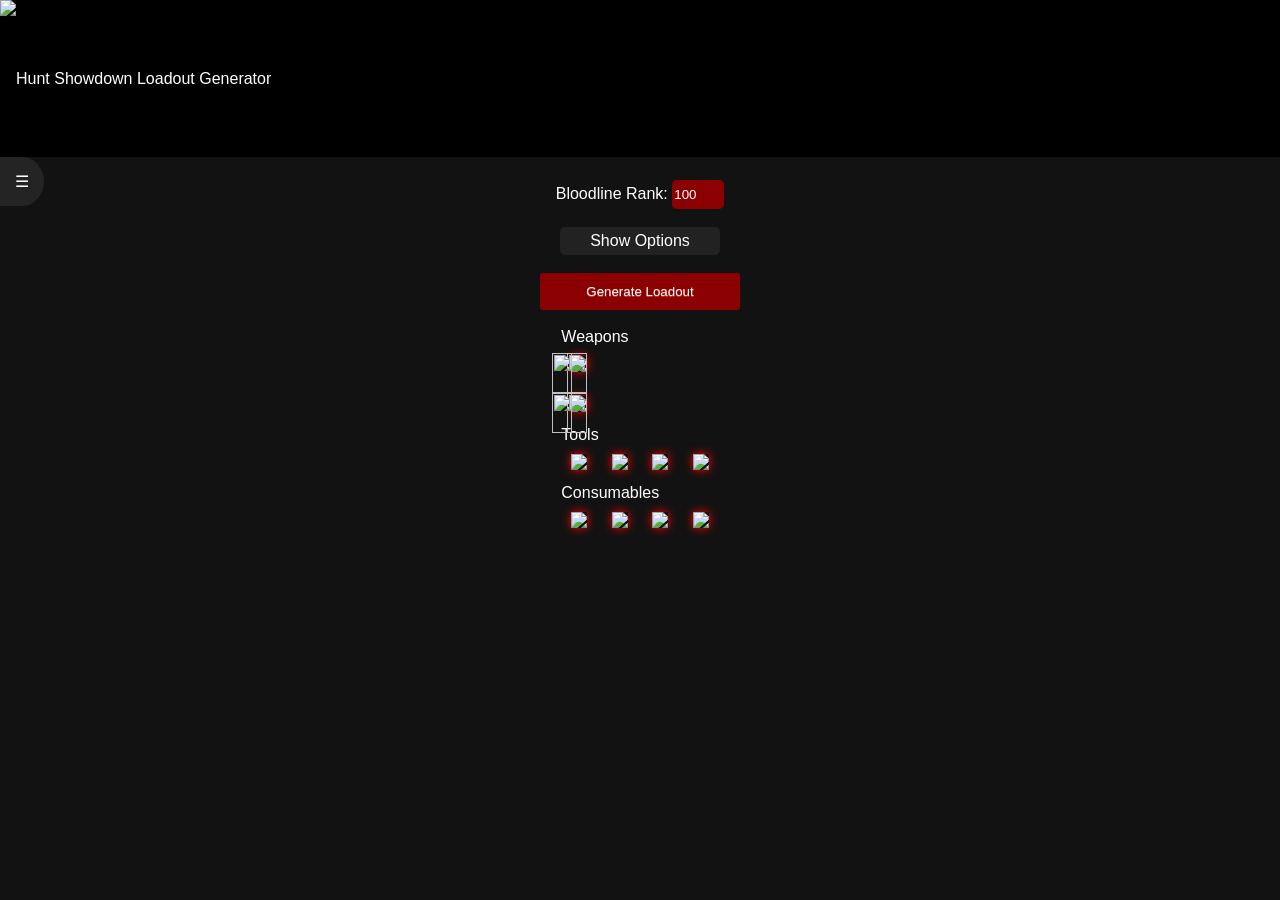
==== commit 7053953d: "Fixed bugs, change option menu and added price limit slider" ====
--- a/chaos-loadout.html
+++ b/chaos-loadout.html
@@ -27,35 +27,29 @@
     <img src="img/banner.jpg" alt="Hunt Showdown Loadout Generator"/>
   </div>
   <div class="main-content">
-    <div class="option-menu">
-      <a id="nav-toggle" class="noselect" onclick="toggleMenu()">&#9776;</a>
-      <span id="menu">
-        <div class="option">
-          <label class="switch">
-            <input type="checkbox" id="sound" name="sound" checked />
-            <span class="slider round"></span>
-          </label>
-          <label for="sound">Sound</label>
-        </div>
-        <div class="option">
-          <label class="switch">
-            <input type="checkbox" id="anim" name="anim"  checked />
-            <span class="slider round"></span>
-          </label>
-          <label for="anim">Roll Animation</label>
-        </div>
-        <div class = "option">
+    <div class="changelog-menu">
+      <div>
+        <a id="nav-toggle" class="noselect" onclick="toggleChangelog()">&#9776;</a>
+        <div id="homebutton" class = "option">
           <a class = "linkbutton" href="home.html">Back to Home!</a>
         </div>
-      </span>
-    </div>
-    <div class="changelog-menu">
-      <div>
-        <a id="nav-toggle" class="noselect" onclick="toggleChangelog()">&#9941;</a>
       </div>
       <span id="changelog">
+        <div class="changelog-title">UI Tips</div>
+        <div>
+          <br>
+          Clicking a slot will remove the red border around it.<br>
+          The randomizer will no longer generate that slot.<br><br>
+          Hovering over a slot will reveal two buttons : <br><br>
+          - Dice button that rerolls that slot only<br><br>
+          - Chain button that goes back in the unlock chain<br>
+          of that weapon in case you do not have that variant<br>
+          unlocked (example : Pressing that button on a winfield <br>
+          silencer would change that slot to a regular winfield).<br><br><br>
+        </div>
         <div class="changelog-title">Changelog</div>
         <ul>
+          <li>2023-09-09 - Changed the option menu and added price limit slider</li>
           <li>2023-09-08 - Updated for Hunt 1.13.1</li>
           <li>2023-03-08 - Updated for Hunt 1.11.0.4 patch.</li>
           <li>2022-10-25 - Updated for Hunt 1.10 patch.</li>
@@ -81,7 +75,9 @@
         <label for="rank">Bloodline Rank:</label>
         <input type="number" id="rank" name="rank" min="1" max="100" value="100">
         <br><br>
-        <div id="option-panel">
+        <div id="showOptionText" onclick="toggleShowOptions()">Show Options</div>
+        <div id="option-container">
+          <br>
           <div class="option">
             <label class="switch">
               <input type="checkbox" id="dual" name="dual" checked />
@@ -89,6 +85,7 @@
             </label>
             <label for="dual">Dual Wield</label>
           </div>
+          <br>
           <div class="option">
             <label class="switch">
               <input type="checkbox" id="dup" name="dup" checked />
@@ -96,6 +93,7 @@
             </label>
             <label for="dup">Duplicate Weapons</label>
           </div>
+          <br>
           <div class="option">
             <label class="switch">
               <input type="checkbox" id="customammo" name="customammo" checked />
@@ -103,23 +101,47 @@
             </label>
             <label for="customammo">Custom Ammo</label>
           </div>
+          <br>
+          <div class="option">
+            <label class="switch">
+              <input type="checkbox" id="quartermaster" name="quartermaster" />
+              <span class="slider round"></span>
+            </label>
+            <label for="quartermaster">Quartermaster</label>
+          </div>
+          <br>
+          <div class="option">
+            <label class="switch">
+              <input type="checkbox" id="med" name="med"/>
+              <span class="slider round"></span>
+            </label>
+            <label for="med">Force Medkit</label>
+          </div>
+          <br>
+          <div class="option">
+            <label for="priceLimit">Price Limit:</label>
+            <input type="range" id="priceLimit" name="priceLimit" min="300" max="3500" value="3500" step="100" oninput="this.nextElementSibling.value = this.value">
+            <output>3500</output>
+          </div>
+          <br>
+          <div class="option">
+            <label class="switch">
+              <input type="checkbox" id="sound" name="sound" checked />
+              <span class="slider round"></span>
+            </label>
+            <label for="sound">Sound</label>
+          </div>
+          <br>
+          <div class="option">
+            <label class="switch">
+              <input type="checkbox" id="anim" name="anim"  checked />
+              <span class="slider round"></span>
+            </label>
+            <label for="anim">Roll Animation</label>
+          </div>
           <br><br>
-          <div class="option">
-            <label class="switch">
-              <input type="checkbox" id="quartermaster" name="quartermaster" />
-              <span class="slider round"></span>
-            </label>
-            <label for="quartermaster">Quartermaster</label>
-          </div>
-          <div class="option">
-            <label class="switch">
-              <input type="checkbox" id="med" name="med"/>
-              <span class="slider round"></span>
-            </label>
-            <label for="med">Force Medkit</label>
-          </div>
         </div>
-        <br><br>
+        <br>
         <button id="generate_loadout" type="submit" class="red-button">Generate Loadout</button>
         <br><br>
       </form>
@@ -343,7 +365,7 @@
   <img src="img/scottfield_prec.jpg" width="1" height="1"/>
   <img src="img/scottfield_dual.jpg" width="1" height="1"/>
   <img src="img/slate.jpg" width="1" height="1"/>
-  <img src="img/slate-rip.jpg" width="1" height="1"/>
+  <img src="img/slate_rip.jpg" width="1" height="1"/>
   <img src="img/sparks.jpg" width="1" height="1"/>
   <img src="img/sparks_pistol.jpg" width="1" height="1"/>
   <img src="img/sparks_pistol_dual.jpg" width="1" height="1"/>
--- a/css/style.css
+++ b/css/style.css
@@ -5,7 +5,7 @@
 	 color: white;
 	 font-family: sans-serif;
 	 background-color: #121212;
-	}
+}
 
 .linkdiv {
   margin-top: 50px;
@@ -140,7 +140,26 @@
 	display: inline-block;
 	width: 200px;
 	line-height: 23px;
-	text-align: center;
+	text-align: left;
+  margin: auto;
+  padding-bottom: 4px;
+}
+
+#showOptionText {
+  background-color: #222222;
+  width: 150px;
+  margin: auto;
+  border-radius: 5px;
+  padding: 5px;
+  user-select: none;
+}
+
+#option-container{
+  display: none;
+  background-color: #222222;
+  width: 220px;
+  margin: auto;
+  border-radius: 5px;
 }
 
 img.hover1 {
@@ -282,7 +301,7 @@
 div.changelog-menu {
   position: absolute;
   text-align: left;
-  top: 210px;
+  top: 157px;
   background-color: #242424 ;
   border-top-right-radius: 50%;
   border-bottom-right-radius: 50%;
@@ -301,6 +320,10 @@
 #menu{
   display: none;
   z-index: 10000 !important;
+}
+
+#homebutton{
+  display: none;
 }
 
 #changelog{
@@ -354,4 +377,161 @@
   top: -9999px;
   height: 1px;
   width: 1px;
-}+}
+
+
+/* === range theme and appearance === */
+input[type="range"] {
+	font-size: 1.5rem;
+}
+
+input[type="range"] {
+	color: #ef233c;
+	--thumb-height: 0.700em;
+	--track-height: 0.125em;
+	--track-color: rgba(0, 0, 0, 0.2);
+	--brightness-hover: 180%;
+	--brightness-down: 80%;
+	--clip-edges: 0.125em;
+}
+
+input[type="range"] {
+	color: #8B0000;
+	--track-color: rgba(255, 255, 255, 0.1);
+}
+
+
+/* === range commons === */
+input[type="range"] {
+	position: relative;
+	background: #fff0;
+	overflow: hidden;
+}
+
+input[type="range"]:active {
+	cursor: grabbing;
+}
+
+/* === WebKit specific styles === */
+input[type="range"],
+input[type="range"]::-webkit-slider-runnable-track,
+input[type="range"]::-webkit-slider-thumb {
+	-webkit-appearance: none;
+	transition: all ease 100ms;
+	height: var(--thumb-height);
+}
+
+input[type="range"]::-webkit-slider-runnable-track,
+input[type="range"]::-webkit-slider-thumb {
+	position: relative;
+}
+
+input[type="range"]::-webkit-slider-thumb {
+	--thumb-radius: calc((var(--thumb-height) * 0.5) - 1px);
+	--clip-top: calc((var(--thumb-height) - var(--track-height)) * 0.5 - 0.5px);
+	--clip-bottom: calc(var(--thumb-height) - var(--clip-top));
+	--clip-further: calc(100% + 1px);
+	--box-fill: calc(-100vmax - var(--thumb-width, var(--thumb-height))) 0 0
+		100vmax currentColor;
+
+	width: var(--thumb-width, var(--thumb-height));
+	background: linear-gradient(currentColor 0 0) scroll no-repeat left center /
+		50% calc(var(--track-height) + 1px);
+	background-color: currentColor;
+	box-shadow: var(--box-fill);
+	border-radius: var(--thumb-width, var(--thumb-height));
+
+	filter: brightness(100%);
+	clip-path: polygon(
+		100% -1px,
+		var(--clip-edges) -1px,
+		0 var(--clip-top),
+		-100vmax var(--clip-top),
+		-100vmax var(--clip-bottom),
+		0 var(--clip-bottom),
+		var(--clip-edges) 100%,
+		var(--clip-further) var(--clip-further)
+	);
+}
+
+input[type="range"]:hover::-webkit-slider-thumb {
+	filter: brightness(var(--brightness-hover));
+	cursor: grab;
+}
+
+input[type="range"]:active::-webkit-slider-thumb {
+	filter: brightness(var(--brightness-down));
+	cursor: grabbing;
+}
+
+input[type="range"]::-webkit-slider-runnable-track {
+	background: linear-gradient(var(--track-color) 0 0) scroll no-repeat center /
+		100% calc(var(--track-height) + 1px);
+}
+
+input[type="range"]:disabled::-webkit-slider-thumb {
+	cursor: not-allowed;
+}
+
+/* === Firefox specific styles === */
+input[type="range"],
+input[type="range"]::-moz-range-track,
+input[type="range"]::-moz-range-thumb {
+	appearance: none;
+	transition: all ease 100ms;
+	height: var(--thumb-height);
+}
+
+input[type="range"]::-moz-range-track,
+input[type="range"]::-moz-range-thumb,
+input[type="range"]::-moz-range-progress {
+	background: #fff0;
+}
+
+input[type="range"]::-moz-range-thumb {
+	background: currentColor;
+	border: 0;
+	width: var(--thumb-width, var(--thumb-height));
+	border-radius: var(--thumb-width, var(--thumb-height));
+	cursor: grab;
+}
+
+input[type="range"]:active::-moz-range-thumb {
+	cursor: grabbing;
+}
+
+input[type="range"]::-moz-range-track {
+	width: 100%;
+	background: var(--track-color);
+}
+
+input[type="range"]::-moz-range-progress {
+	appearance: none;
+	background: currentColor;
+	transition-delay: 30ms;
+}
+
+input[type="range"]::-moz-range-track,
+input[type="range"]::-moz-range-progress {
+	height: calc(var(--track-height) + 1px);
+	border-radius: var(--track-height);
+}
+
+input[type="range"]::-moz-range-thumb,
+input[type="range"]::-moz-range-progress {
+	filter: brightness(100%);
+}
+
+input[type="range"]:hover::-moz-range-thumb,
+input[type="range"]:hover::-moz-range-progress {
+	filter: brightness(var(--brightness-hover));
+}
+
+input[type="range"]:active::-moz-range-thumb,
+input[type="range"]:active::-moz-range-progress {
+	filter: brightness(var(--brightness-down));
+}
+
+input[type="range"]:disabled::-moz-range-thumb {
+	cursor: not-allowed;
+}
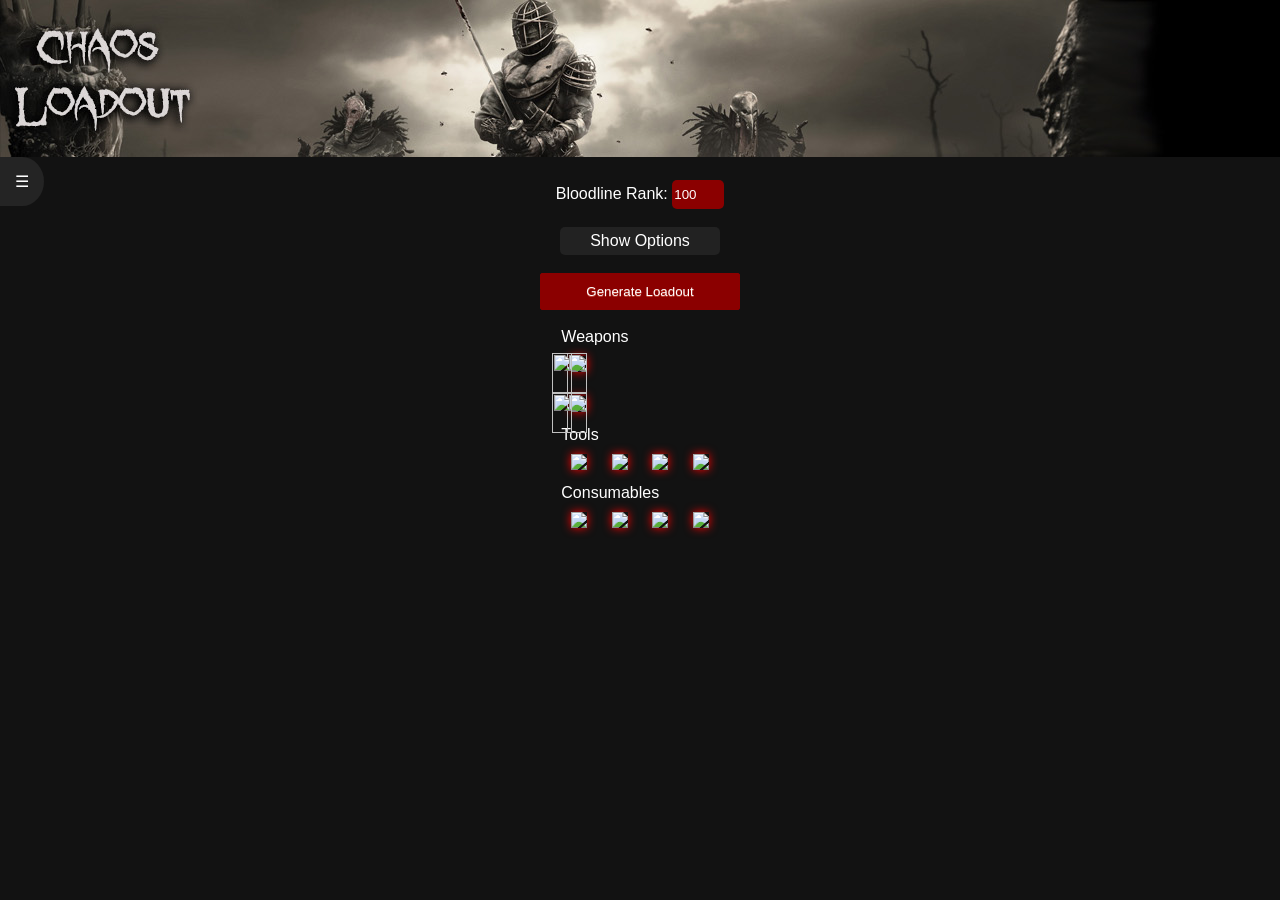
==== commit 455e8d4f: "Updated for Hunt 1.15 (Tide of Desolation)" ====
--- a/chaos-loadout.html
+++ b/chaos-loadout.html
@@ -10,7 +10,7 @@
   <meta name="author" content="RichardCQC">
   <meta name="viewport" content="width=device-width, initial-scale=1" />
   <link rel="stylesheet" href="css/style.css?v=4">
-  <script src="js/script.js?v=11"></script>
+  <script src="js/script.js?v=12"></script>
   <script>
     window.onload = function() {
       setParameterValues();
@@ -24,7 +24,7 @@
 
 <body>
   <div class="header">
-    <img src="img/banner.jpg" alt="Hunt Showdown Loadout Generator"/>
+    <img src="img/banner_event.jpg" alt="Hunt Showdown Loadout Generator"/>
   </div>
   <div class="main-content">
     <div class="changelog-menu">
@@ -49,6 +49,7 @@
         </div>
         <div class="changelog-title">Changelog</div>
         <ul>
+          <li>2023-12-13 - Updated for Hunt 1.15 (Tide of Desolation)</li>
           <li>2023-09-09 - Changed the option menu and added price limit slider</li>
           <li>2023-09-08 - Updated for Hunt 1.13.1</li>
           <li>2023-03-08 - Updated for Hunt 1.11.0.4 patch.</li>
@@ -174,25 +175,21 @@
               <input type="checkbox" class="tool" id="tool1" checked />
               <label class="noselect" for="tool1"><img id="t1" src="img/emptySmall.jpg"/></label> 
               <img class="hover1" src="img/reroll.jpg" onclick="reroll('tool1')" />
-              <img class="hover2" src="img/previous.jpg" onclick="previous('tool1')" />
             </div>
             <div>
               <input type="checkbox" class="tool" id="tool2" checked />
               <label class="noselect" for="tool2"><img id="t2" src="img/emptySmall.jpg"/></label> 
               <img class="hover1" src="img/reroll.jpg" onclick="reroll('tool2')" />
-              <img class="hover2" src="img/previous.jpg" onclick="previous('tool2')" />
             </div>
             <div>
               <input type="checkbox" class="tool" id="tool3" checked />
               <label class="noselect" for="tool3"><img id="t3" src="img/emptySmall.jpg"/></label>
               <img class="hover1" src="img/reroll.jpg" onclick="reroll('tool3')" />
-              <img class="hover2" src="img/previous.jpg" onclick="previous('tool3')" />
             </div>
             <div>
               <input type="checkbox" class="tool" id="tool4" checked />
               <label class="noselect" for="tool4"><img id="t4" src="img/emptySmall.jpg"/></label> 
               <img class="hover1" src="img/reroll.jpg" onclick="reroll('tool4')" />
-              <img class="hover2" src="img/previous.jpg" onclick="previous('tool4')" />
             </div>
           </li>
           <label>Consumables</label>
@@ -201,25 +198,21 @@
               <input type="checkbox" id="consumable1" checked />
               <label class="noselect" for="consumable1"><img id="c1" src="img/emptySmall.jpg"/></label>
               <img class="hover1" src="img/reroll.jpg" onclick="reroll('consumable1')" />
-              <img class="hover2" src="img/previous.jpg" onclick="previous('consumable1')" />
             </div>
             <div>
               <input type="checkbox" id="consumable2" checked />
               <label class="noselect" for="consumable2"><img id="c2" src="img/emptySmall.jpg"/></label> 
               <img class="hover1" src="img/reroll.jpg" onclick="reroll('consumable2')" />
-              <img class="hover2" src="img/previous.jpg" onclick="previous('consumable2')" />
             </div>
             <div>
               <input type="checkbox" id="consumable3" checked />
               <label class="noselect" for="consumable3"><img id="c3" src="img/emptySmall.jpg"/></label> 
               <img class="hover1" src="img/reroll.jpg" onclick="reroll('consumable3')" />
-              <img class="hover2" src="img/previous.jpg" onclick="previous('consumable3')" />
             </div>
             <div>
               <input type="checkbox" id="consumable4" checked />
               <label class="noselect" for="consumable4"><img id="c4" src="img/emptySmall.jpg"/></label> 
               <img class="hover1" src="img/reroll.jpg" onclick="reroll('consumable4')" />
-              <img class="hover2" src="img/previous.jpg" onclick="previous('consumable4')" />
             </div>
           </li>
           <div id="under">
@@ -237,18 +230,22 @@
   <img src="img/antidote_weak.jpg" width="1" height="1"/>
   <img src="img/axe.jpg" width="1" height="1"/>
   <img src="img/axe_throw.jpg" width="1" height="1"/>
-  <img src="img/banner.jpg" width="1" height="1"/>
+  <img src="img/banner_event.jpg" width="1" height="1"/>
   <img src="img/bannerhome.jpg" width="1" height="1"/>
   <img src="img/bannerhometext.png" width="1" height="1"/>
+  <img src="img/baseball.jpg" width="1" height="1"/>
   <img src="img/berthier.jpg" width="1" height="1"/>
   <img src="img/berthier_ri.jpg" width="1" height="1"/>
   <img src="img/berthier_dead.jpg" width="1" height="1"/>
+  <img src="img/berthier_mark.jpg" width="1" height="1"/>
   <img src="img/bomb_lance.jpg" width="1" height="1"/>
   <img src="img/bornheim.jpg" width="1" height="1"/>
   <img src="img/bornheim_dual.jpg" width="1" height="1"/>
   <img src="img/bornheim_ext.jpg" width="1" height="1"/>
   <img src="img/bornheim_ext_dual.jpg" width="1" height="1"/>
   <img src="img/bornheim_match.jpg" width="1" height="1"/>
+  <img src="img/bornheim_sup.jpg" width="1" height="1"/>
+  <img src="img/bornheim_sup_dual.jpg" width="1" height="1"/>
   <img src="img/bow.jpg" width="1" height="1"/>
   <img src="img/cent.jpg" width="1" height="1"/>
   <img src="img/cent_snip.jpg" width="1" height="1"/>
@@ -264,6 +261,8 @@
   <img src="img/conversion_dual.jpg" width="1" height="1"/>
   <img src="img/conversion_up.jpg" width="1" height="1"/>
   <img src="img/conversion_up_dual.jpg" width="1" height="1"/>
+  <img src="img/conversion_up_prec.jpg" width="1" height="1"/>
+  <img src="img/conversion_up_prec_dead.jpg" width="1" height="1"/>
   <img src="img/crossbow.jpg" width="1" height="1"/>
   <img src="img/crossbow_hand.jpg" width="1" height="1"/>
   <img src="img/crown.jpg" width="1" height="1"/>
@@ -271,11 +270,18 @@
   <img src="img/decoy_blank.jpg" width="1" height="1"/>
   <img src="img/decoy_fuses.jpg" width="1" height="1"/>
   <img src="img/derringer.jpg" width="1" height="1"/>
+  <img src="img/derringer_pen.jpg" width="1" height="1"/>
   <img src="img/dolch.jpg" width="1" height="1"/>
+  <img src="img/dolch_claw.jpg" width="1" height="1"/>
+  <img src="img/dolch_claw_dual.jpg" width="1" height="1"/>
+  <img src="img/dolch_dead.jpg" width="1" height="1"/>
+  <img src="img/dolch_dead_dual.jpg" width="1" height="1"/>
   <img src="img/dolch_dual.jpg" width="1" height="1"/>
   <img src="img/dolch_prec.jpg" width="1" height="1"/>
   <img src="img/dollars.png" width="1" height="1"/>
   <img src="img/drilling.jpg" width="1" height="1"/>
+  <img src="img/drilling_hand.jpg" width="1" height="1"/>
+  <img src="img/drilling_hatc.jpg" width="1" height="1"/>
   <img src="img/dusters.jpg" width="1" height="1"/>
   <img src="img/dynamite.jpg" width="1" height="1"/>
   <img src="img/dynamite_big.jpg" width="1" height="1"/>
@@ -293,6 +299,7 @@
   <img src="img/fusees.jpg" width="1" height="1"/>
   <img src="img/hammer.jpg" width="1" height="1"/>
   <img src="img/hive.jpg" width="1" height="1"/>
+  <img src="img/katana.jpg" width="1" height="1"/>
   <img src="img/knife.jpg" width="1" height="1"/>
   <img src="img/knife_heavy.jpg" width="1" height="1"/>
   <img src="img/knife_throw.jpg" width="1" height="1"/>
@@ -308,6 +315,7 @@
   <img src="img/lemat.jpg" width="1" height="1"/>
   <img src="img/lemat_dual.jpg" width="1" height="1"/>
   <img src="img/lemat_carb.jpg" width="1" height="1"/>
+  <img src="img/lemat_carb_mark.jpg" width="1" height="1"/>
   <img src="img/lemat_up.jpg" width="1" height="1"/>
   <img src="img/machete.jpg" width="1" height="1"/>
   <img src="img/martini.jpg" width="1" height="1"/>
@@ -344,6 +352,8 @@
   <img src="img/pax_claw.jpg" width="1" height="1"/>
   <img src="img/pax_claw_dual.jpg" width="1" height="1"/>
   <img src="img/pax_dual.jpg" width="1" height="1"/>
+  <img src="img/pax_true.jpg" width="1" height="1"/>
+  <img src="img/pax_true_dual.jpg" width="1" height="1"/>
   <img src="img/poison.jpg" width="1" height="1"/>
   <img src="img/previous.jpg" width="1" height="1"/>
   <img src="img/regen.jpg" width="1" height="1"/>
@@ -375,6 +385,7 @@
   <img src="img/specter_bay.jpg" width="1" height="1"/>
   <img src="img/specter_com.jpg" width="1" height="1"/>
   <img src="img/springfield.jpg" width="1" height="1"/>
+  <img src="img/springfield_bay.jpg" width="1" height="1"/>
   <img src="img/springfield_com.jpg" width="1" height="1"/>
   <img src="img/springfield_com_dead.jpg" width="1" height="1"/>
   <img src="img/springfield_com_str.jpg" width="1" height="1"/>
@@ -382,6 +393,7 @@
   <img src="img/spyglass.jpg" width="1" height="1"/>
   <img src="img/stalker.jpg" width="1" height="1"/>
   <img src="img/stalker_cho.jpg" width="1" height="1"/>
+  <img src="img/stalker_fire.jpg" width="1" height="1"/>
   <img src="img/stamina.jpg" width="1" height="1"/>
   <img src="img/stamina_weak.jpg" width="1" height="1"/>
   <img src="img/sticky.jpg" width="1" height="1"/>
@@ -393,6 +405,7 @@
   <img src="img/trip_poi.jpg" width="1" height="1"/>
   <img src="img/vetterli.jpg" width="1" height="1"/>
   <img src="img/vetterli_bay.jpg" width="1" height="1"/>
+  <img src="img/vetterli_cyc.jpg" width="1" height="1"/>
   <img src="img/vetterli_dead.jpg" width="1" height="1"/>
   <img src="img/vetterli_mark.jpg" width="1" height="1"/>
   <img src="img/vetterli_sup.jpg" width="1" height="1"/>
